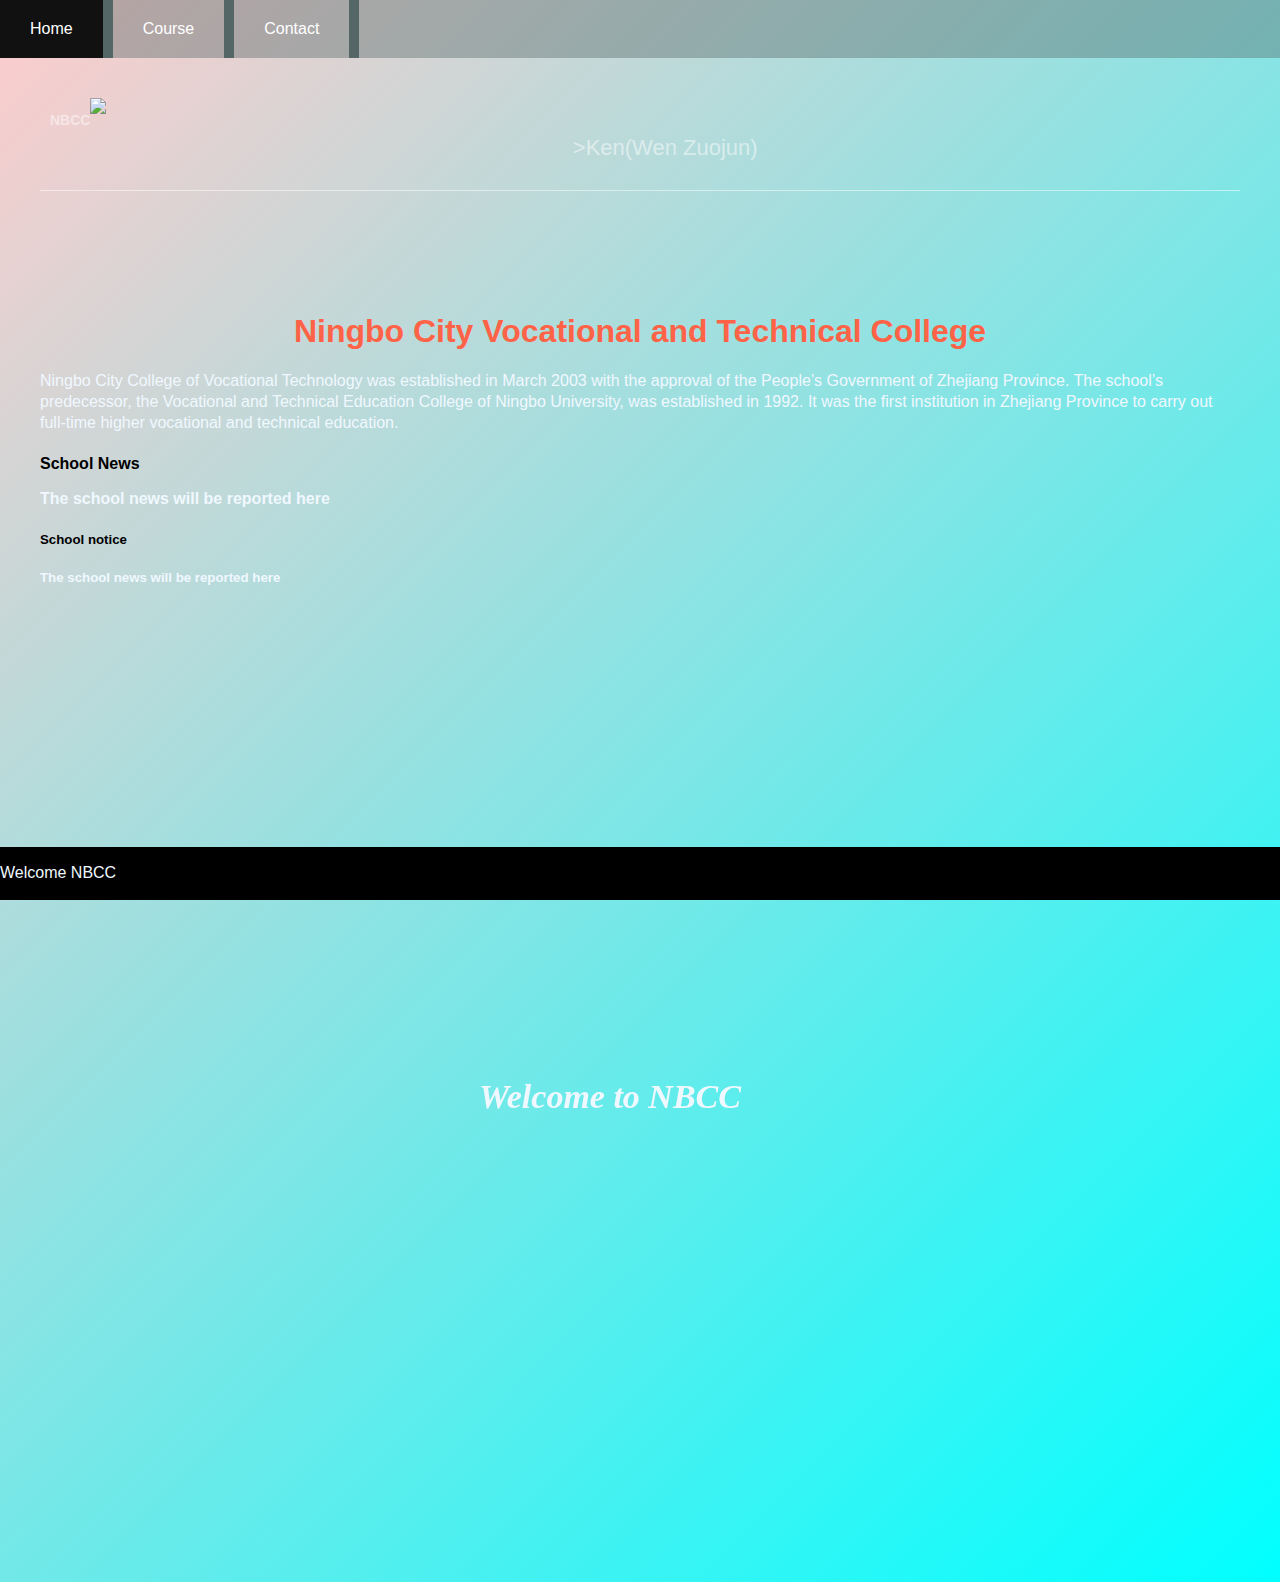
==== index.html @ 568b10e1 "Add files via upload" ====
<!DOCTYPE html>
<html lang="en" >
<head>
  <meta charset="UTF-8">
  <title>CodePen - A Pen by Ken</title>
  <link rel="stylesheet" href="./style.css">
</head>
<body>
<!-- partial:index.partial.html -->
<!-- this is my sample resume -->
<head>
<style>
table, th, td {
  border: 1px solid black;
}
</style>
<style>
.footer {
  position: fixed;
  left: 0;
  bottom: 0;
  width: 100%;
  background-color:black;
  color: red;
  text-align: center;
}
</style>

<div class="footer">
  <p>Welcome NBCC</p>
</div>

</head>
<ul>
<li><a class="active" href="index.html">Home</a></li>
<li><a href="Course.html">Course</a></li>
<li><a href="Contact.html">Contact</a></li>
</li>
</ul>

<!-- this is Ken's Home Page -->
<div class='content'>
  <img src=https://tse1-mm.cn.bing.net/th/id/OIP-C.OLCHRBWPTnAT3eIWR6FBTAHaJj?w=139&h=180&c=7&r=0&o=5&dpr=1.25&pid=1.7class='writer-img'>
<h3 class='byline'> NBCC </h3>
<h2 >>Ken(Wen Zuojun)</h2>
<h1>Ningbo City Vocational and Technical College</h1>
<p>Ningbo City College of Vocational Technology was established in March 2003 with the approval of the People’s Government of Zhejiang Province. The school’s predecessor, the Vocational and Technical Education College of Ningbo University, was established in 1992. It was the first institution in Zhejiang Province to carry out full-time higher vocational and technical education.</p>
<h4>School News
<p>The school news will be reported here </p>
<h5>School notice<h5>
<p>The school news will be reported here</p>
  
<!-- this is my sample resume -->
<div class='image'>
<p class='caption'>Welcome to NBCC</p>
</div>
<!-- partial -->
  
</body>
</html>
---- style.css ----
ul {
list-style-type: none;
margin: 0;
padding: 0;
overflow: hidden;
background-color: #5666;
}

li {
float: left;
border-right: 10px solid #566;
}

li a {
display: block;
color: white;
text-align: center;
padding: 20px 30px;
text-decoration: none;
}

li a:hover {
background-color: #111;
}
body {
/* Old browsers */
background: #ffcccc;
/* Chrome 10-25, Safari 5.1-6 */
background: -webkit-linear-gradient(-45deg, #ffcccc, #00ffff);
/* W3C, IE 10+/ Edge, Firefox 16+, Chrome 26+, Opera 12+, Safari 7+ */
background: linear-gradient(-45deg, #ff459, #0040ff);
margin: 0;
padding: 0;
}

h1 {
color: #FF6347;
font-size: 2em;
padding-top: 100px;
text-align: center;
width: 100%;
}

h2 {
border-bottom: 1px solid rgba(255, 255, 255, 0.5);
color: rgba(255, 255, 255, 0.5);
font-weight: 100;
font-size: 22px;
line-height: 24px;
padding-bottom: 30px;
text-align: center;
width: 100%;
}

p {
color: aliceblue;
line-height: 1.3em;
text-align: left;
width: 100%;
}

.byline {
font-family: Helvetica;
color: rgba(255, 255, 255, 0.5);
float: left;
font-size: 14px;
padding-left: 10px;
text-transform: uppercase;
}

.caption {
display: block;
font-family: 'Playfair Display', serif;
font-size: 34px;
font-style: italic;
line-height: 34px;
margin-left: 20px;
padding: 10px;
position: relative;
text-align: center;
top: 50%;
width: 90%;
}

.content {
padding: 40px;
}

.image {
background-image: url("https://tse1-mm.cn.bing.net/th/id/OIP-C.nRlAFygdctTCHmIWN7GxRwHaEK?w=333&h=187&c=7&r=0&o=5&dpr=1.25&pid=1.7");
background-size: cover;
background-position: left;
height: 900px;
}

.writer-img {
-webkit-box-shadow: 5px 0px 5px 0px rgba(0, 0, 50, 0.97);
-moz-box-shadow: 5px 0px 5px 0px rgba(0, 0, 50, 0.97);
box-shadow: 5px 0px 5px 0px rgba(0, 0, 50, 0.97);
float: left;
width: 200px;
}
body {
  font-family: sans-serif;
}
table {
  border-collapse: collapse;
}

caption {
  font-weight: bold;
  font-size: 24px;
  text-align: center;
  color: #600;
}
thead {
	background-color: #333;
	color: white;
	font-size: 0.875rem;
	text-transform: uppercase;
	letter-spacing: 2%;
}
tbody th {
  background-color: #36c;
  color: #fff;
  text-align: left;
}

th, td {
  border: 1px solid black;
  padding: 10px;
}
tr:nth-child(even) {
  background-color: #D565;
}
tr:hover {background-color: #D6ff;}

.cell-highlight {
  background-color: green;
  font-weight: bold;
}
td {
  text-align: center;
}
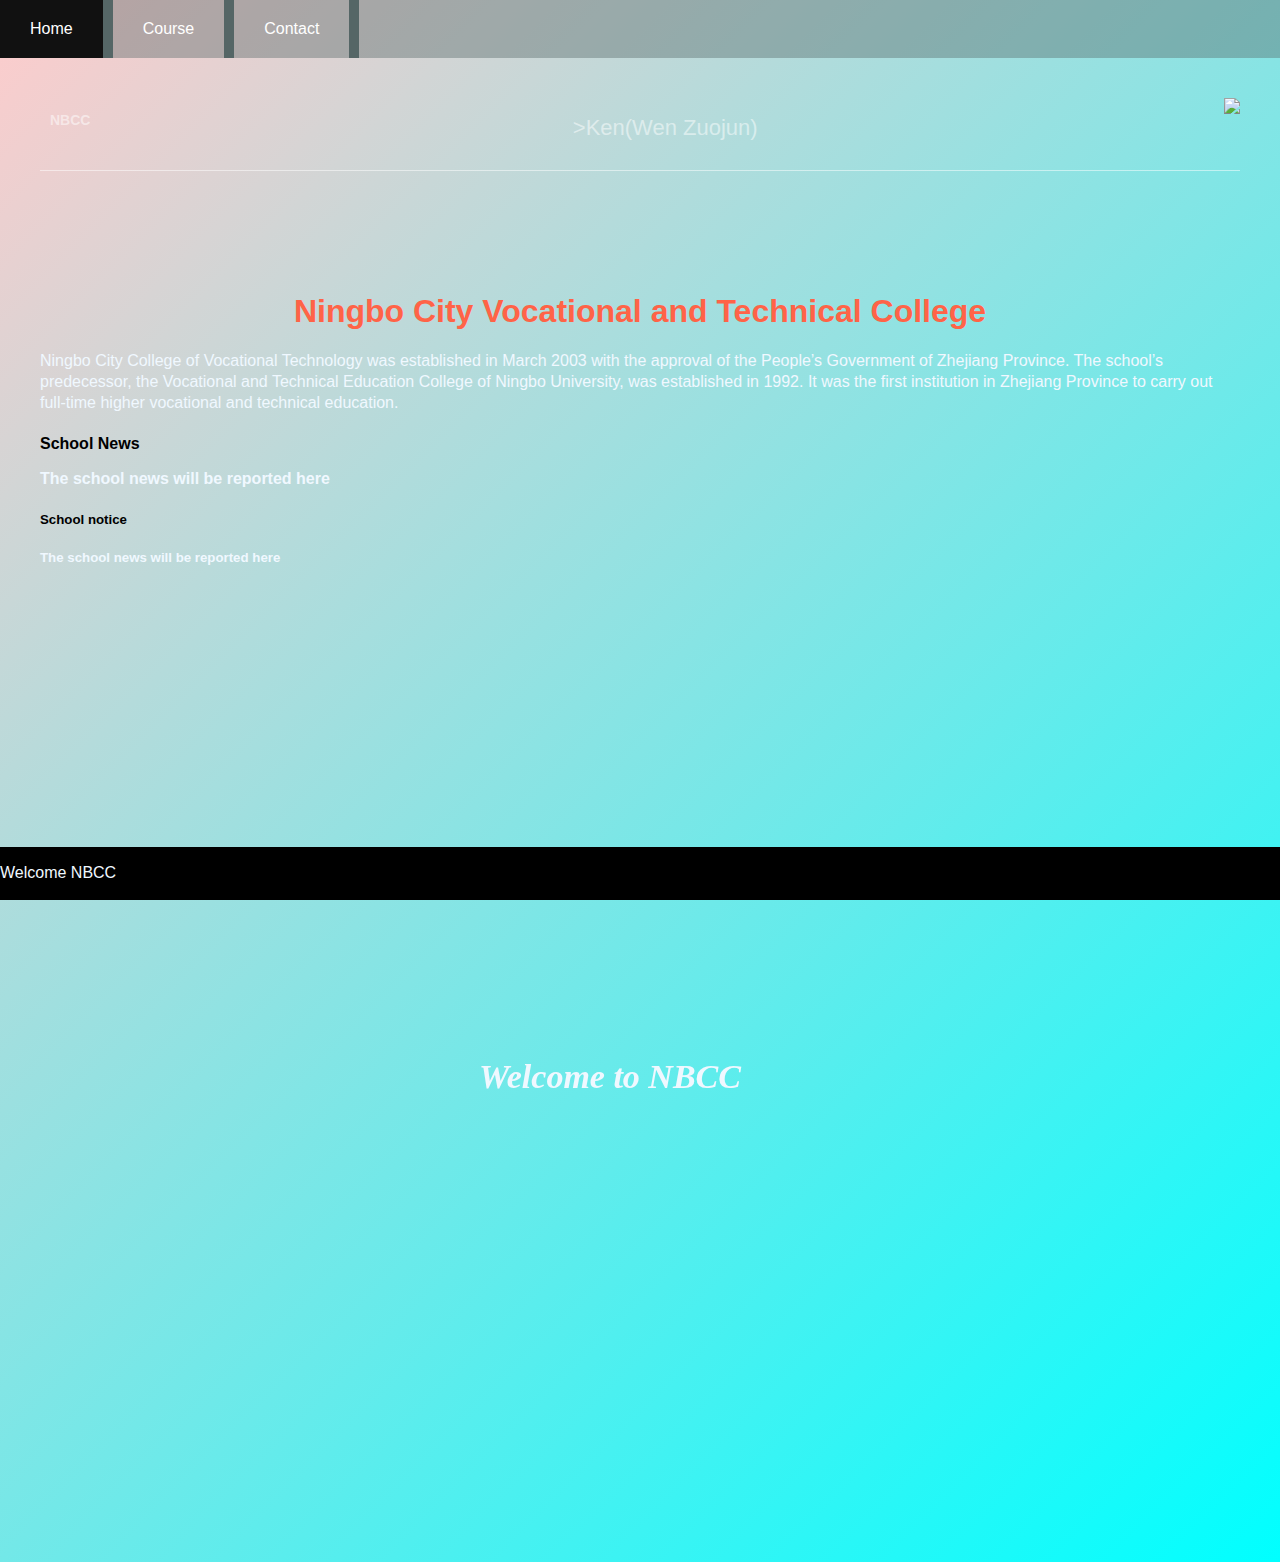
==== commit d0f5b9a8: "Add files via upload" ====
--- a/index.html
+++ b/index.html
@@ -10,8 +10,8 @@
 <!-- this is my sample resume -->
 <head>
 <style>
-table, th, td {
-  border: 1px solid black;
+img {
+  float:right;
 }
 </style>
 <style>
@@ -49,12 +49,14 @@
 <p>The school news will be reported here </p>
 <h5>School notice<h5>
 <p>The school news will be reported here</p>
+ 
   
+
 <!-- this is my sample resume -->
 <div class='image'>
 <p class='caption'>Welcome to NBCC</p>
 </div>
 <!-- partial -->
-  
+ 
 </body>
 </html>
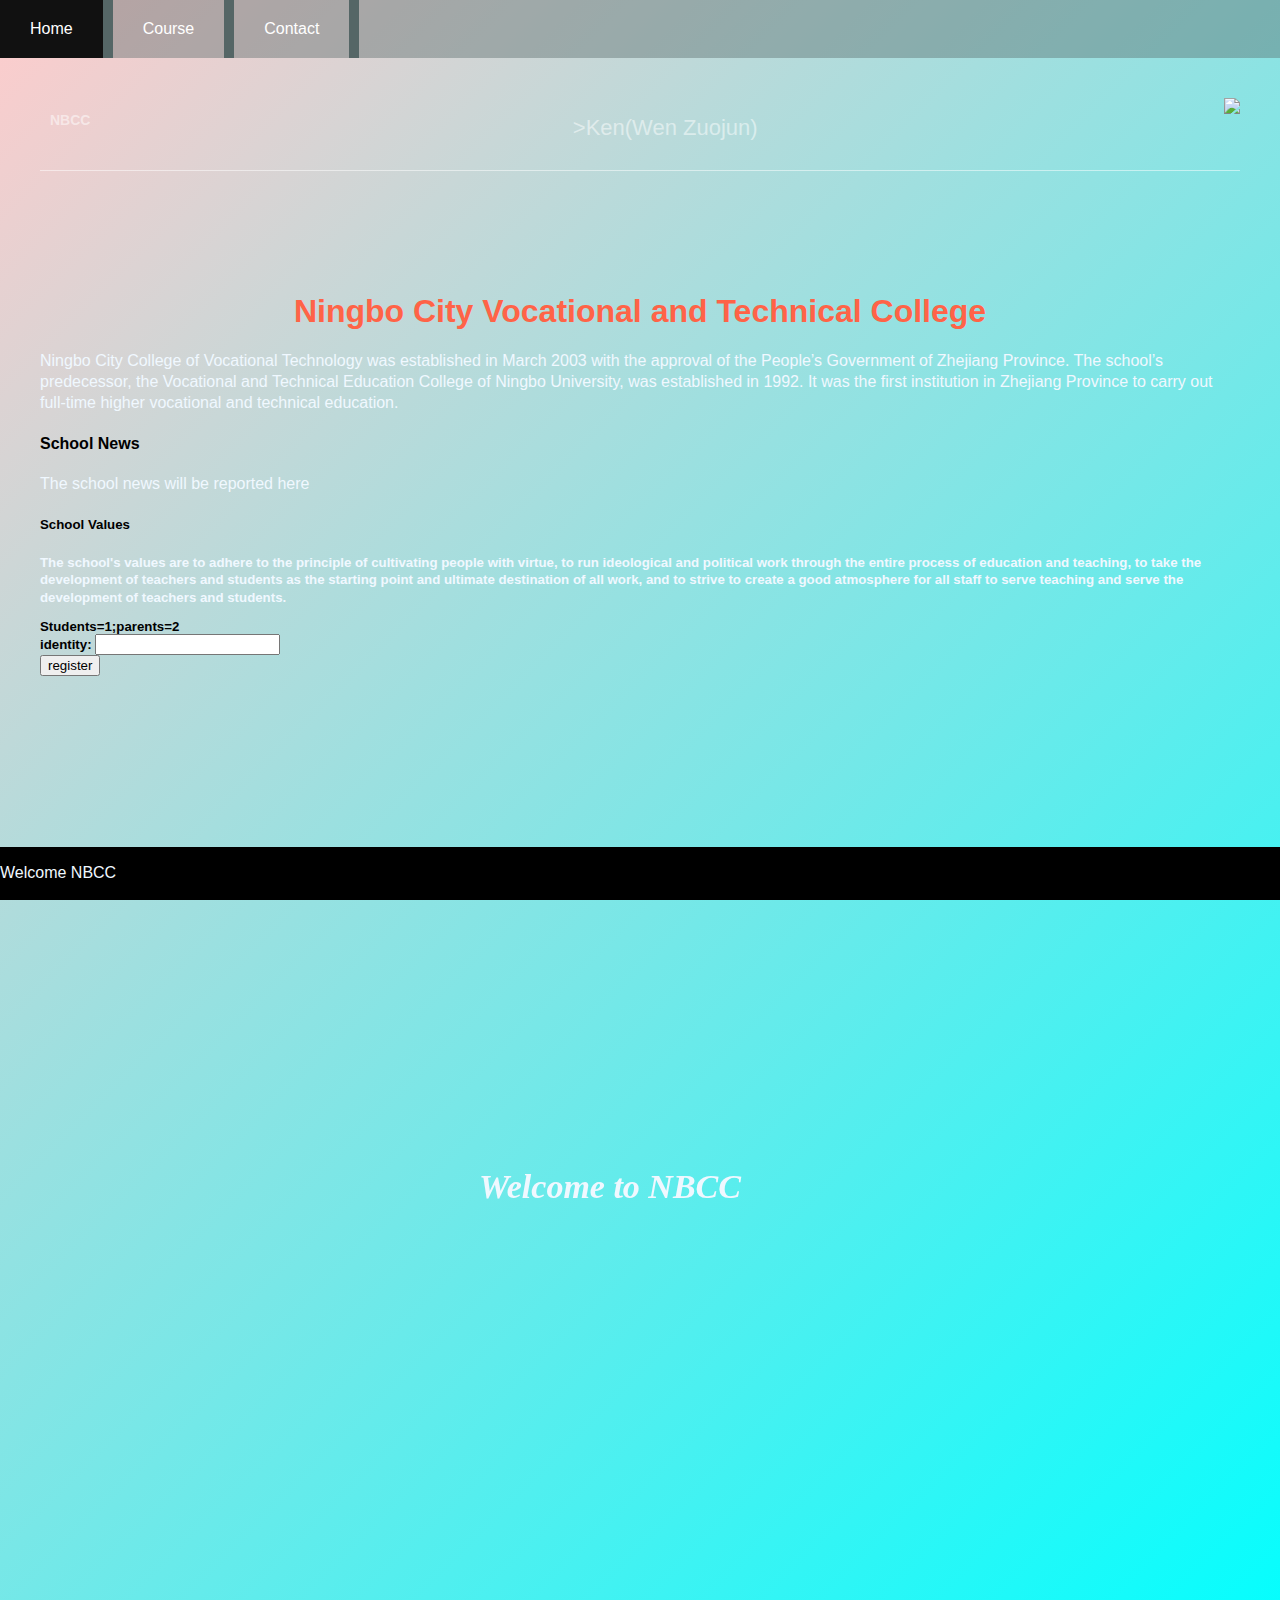
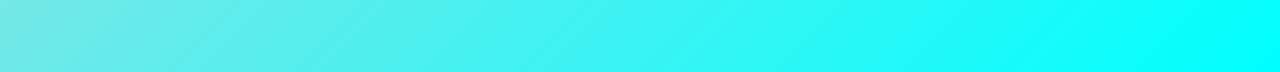
==== commit d2c45b58: "Add files via upload" ====
--- a/index.html
+++ b/index.html
@@ -45,11 +45,16 @@
 <h2 >>Ken(Wen Zuojun)</h2>
 <h1>Ningbo City Vocational and Technical College</h1>
 <p>Ningbo City College of Vocational Technology was established in March 2003 with the approval of the People’s Government of Zhejiang Province. The school’s predecessor, the Vocational and Technical Education College of Ningbo University, was established in 1992. It was the first institution in Zhejiang Province to carry out full-time higher vocational and technical education.</p>
-<h4>School News
+<h4>School News</h5>
 <p>The school news will be reported here </p>
-<h5>School notice<h5>
-<p>The school news will be reported here</p>
- 
+<h5>School Values<h5>
+<p>The school's values are to adhere to the principle of cultivating people with virtue, to run ideological and political work through the entire process of education and teaching, to take the development of teachers and students as the starting point and ultimate destination of all work, and to strive to create a good atmosphere for all staff to serve teaching and serve the development of teachers and students.</p>
+ <h7>Students=1;parents=2</h7>
+<form name="myform" method="post" action="Course.html" onsubmit="return validateform()" >  
+identity: <input type="text" name="name"><br/>  
+
+<input type="submit" value="register">  
+</form> 
   
 
 <!-- this is my sample resume -->
@@ -57,6 +62,7 @@
 <p class='caption'>Welcome to NBCC</p>
 </div>
 <!-- partial -->
- 
+ <script  src="script2.js"></script>
+
 </body>
 </html>
